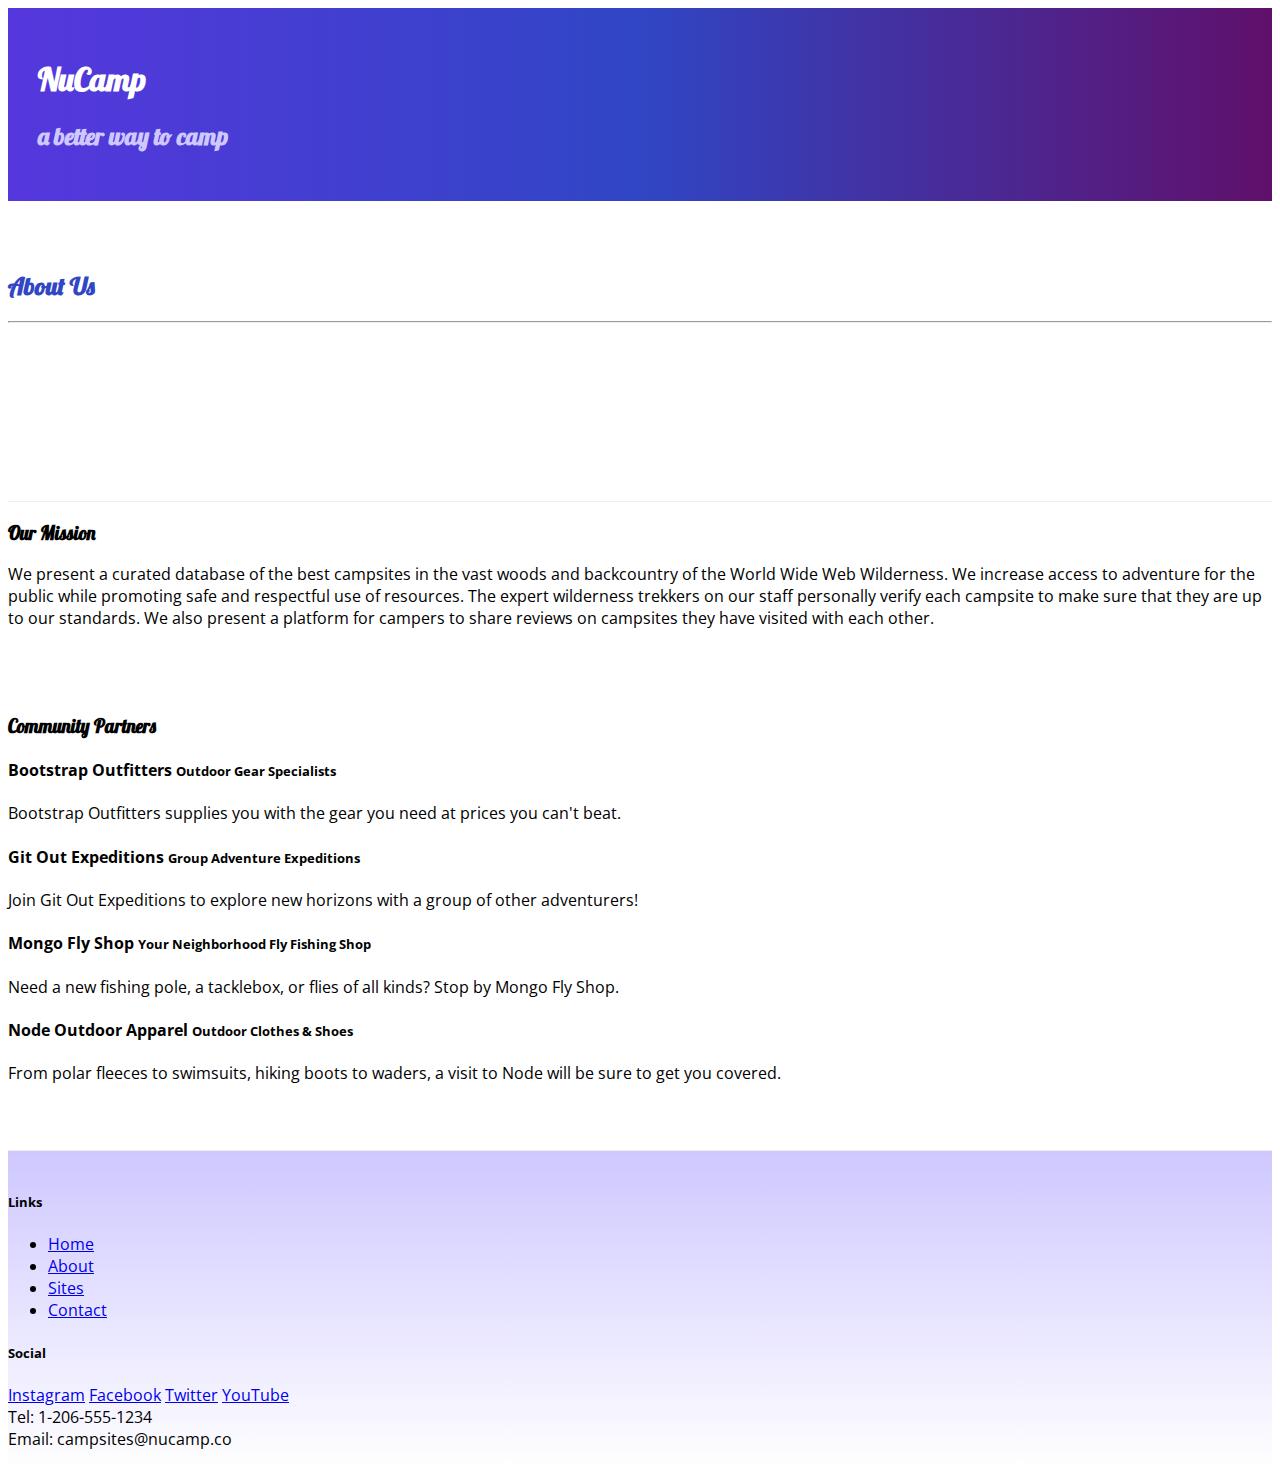
==== aboutus.html @ 49263e53 "week 1 work" ====
<!DOCTYPE html>
<html lang="en">

<head>
    <!-- Required meta tags always come first -->
    <meta charset="utf-8" />
    <meta name="viewport" content="width=device-width, initial-scale=1" />

    <!-- Bootstrap CSS -->
    <link rel="stylesheet" href="node_modules/bootstrap/dist/css/bootstrap.min.css" />

    <!-- Additional CSS must be placed after Bootstrap CSS -->
    <link rel="stylesheet" href="https://fonts.googleapis.com/css?family=Lobster|Open+Sans" />
    <link rel="stylesheet" href="css/styles.css" />
    <title>NuCamp: A Better Way To Camp</title>
</head>

<body>

    <header class="jumbotron jumbotron-fluid">
        <div class="container">
            <div class="row">
                <div class="col">
                    <h1>NuCamp</h1>
                    <h2>a better way to camp</h2>
                </div>
            </div> 
        </div>
    </header>

    <div class="container">
        <div class="row row-content">
            <div class="col-12">
               <h2>About Us</h2>
            </div>
            <div>
               <hr />
            </div>
        </div>

        <div class="rown">
            <div class="col-sm-6 ">
                <h3>Our Mission</h3>
                <p>We present a curated database of the best campsites in the vast woods and backcountry of the World Wide Web Wilderness. We increase access to adventure for the public while promoting safe and respectful use of resources. The expert wilderness trekkers on our staff personally verify each campsite to make sure that they are up to our standards. We also present a platform for campers to share reviews on campsites they have visited with each other.</p>
            </div>
        </div>

        <div class="row row-content">
            <div class="col-12">
                <h3>Community Partners</h3>
            </div>
            <div>
                <h4>Bootstrap Outfitters <small>Outdoor Gear Specialists</small></h4>
                <p class="d-none d-sm-block">Bootstrap Outfitters supplies you with the gear you need at prices you can't beat.</p>
                <h4>Git Out Expeditions <small>Group Adventure Expeditions</small></h4>
                <p class="d-none d-sm-block">Join Git Out Expeditions to explore new horizons with a group of other adventurers!</p>
                <h4>Mongo Fly Shop <small>Your Neighborhood Fly Fishing Shop</small></h4>
                <p class="d-none d-sm-block">Need a new fishing pole, a tacklebox, or flies of all kinds? Stop by Mongo Fly Shop.</p>
                <h4>Node Outdoor Apparel <small>Outdoor Clothes & Shoes</small></h4>
                <p class="d-none d-sm-block">From polar fleeces to swimsuits, hiking boots to waders, a visit to Node will be sure to get you covered.</p>
            </div>
        </div>
    </div>

    <footer>
        <div class="container">
            <div class="row">
                <div class="col-4 col-sm-2 offset-1">
                    <h5>Links</h5>
                    <ul class="list-unstyled">
                        <li><a href="index.html">Home</a></li>
                        <li><a href="#">About</a></li>
                        <li><a href="#">Sites</a></li>
                        <li><a href="#">Contact</a></li>
                    </ul>
                </div>
                <div class="col-6 col-sm-5 text-center">
                    <h5>Social</h5>
                    <a href="http://instagram.com/">Instagram</a>
                    <a href="http://facebook.com/">Facebook</a>
                    <a href="http://twitter.com/">Twitter</a>
                    <a href="http://youtube.com/">YouTube</a>
                </div>
                <div class="col-sm-4 text-center">
                    Tel: 1-206-555-1234<br />
                    Email: campsites@nucamp.co
                </div>
           </div>
        </div>
    </footer>

</body>

</html>
---- css/styles.css ----
body {
    font-family: "Open Sans", sans-serif;
}

h1, h2, h3 {
    font-family: "Lobster", cursive;
}

h2 {
    color: #3046c5;
}

header h2 {
    color: #cec8ff;
}

footer {
    background-image: linear-gradient(#cec8ff,white);
    padding: 20px 0;
}

.jumbotron {
    padding: 30px;
    background-image: linear-gradient(to right, #5637DD, #3046c5, #60106b);
    color: white;
}

.row-content {
    padding: 50px 0;
    border-bottom: 1px ridge;
    min-height: 200px;
}
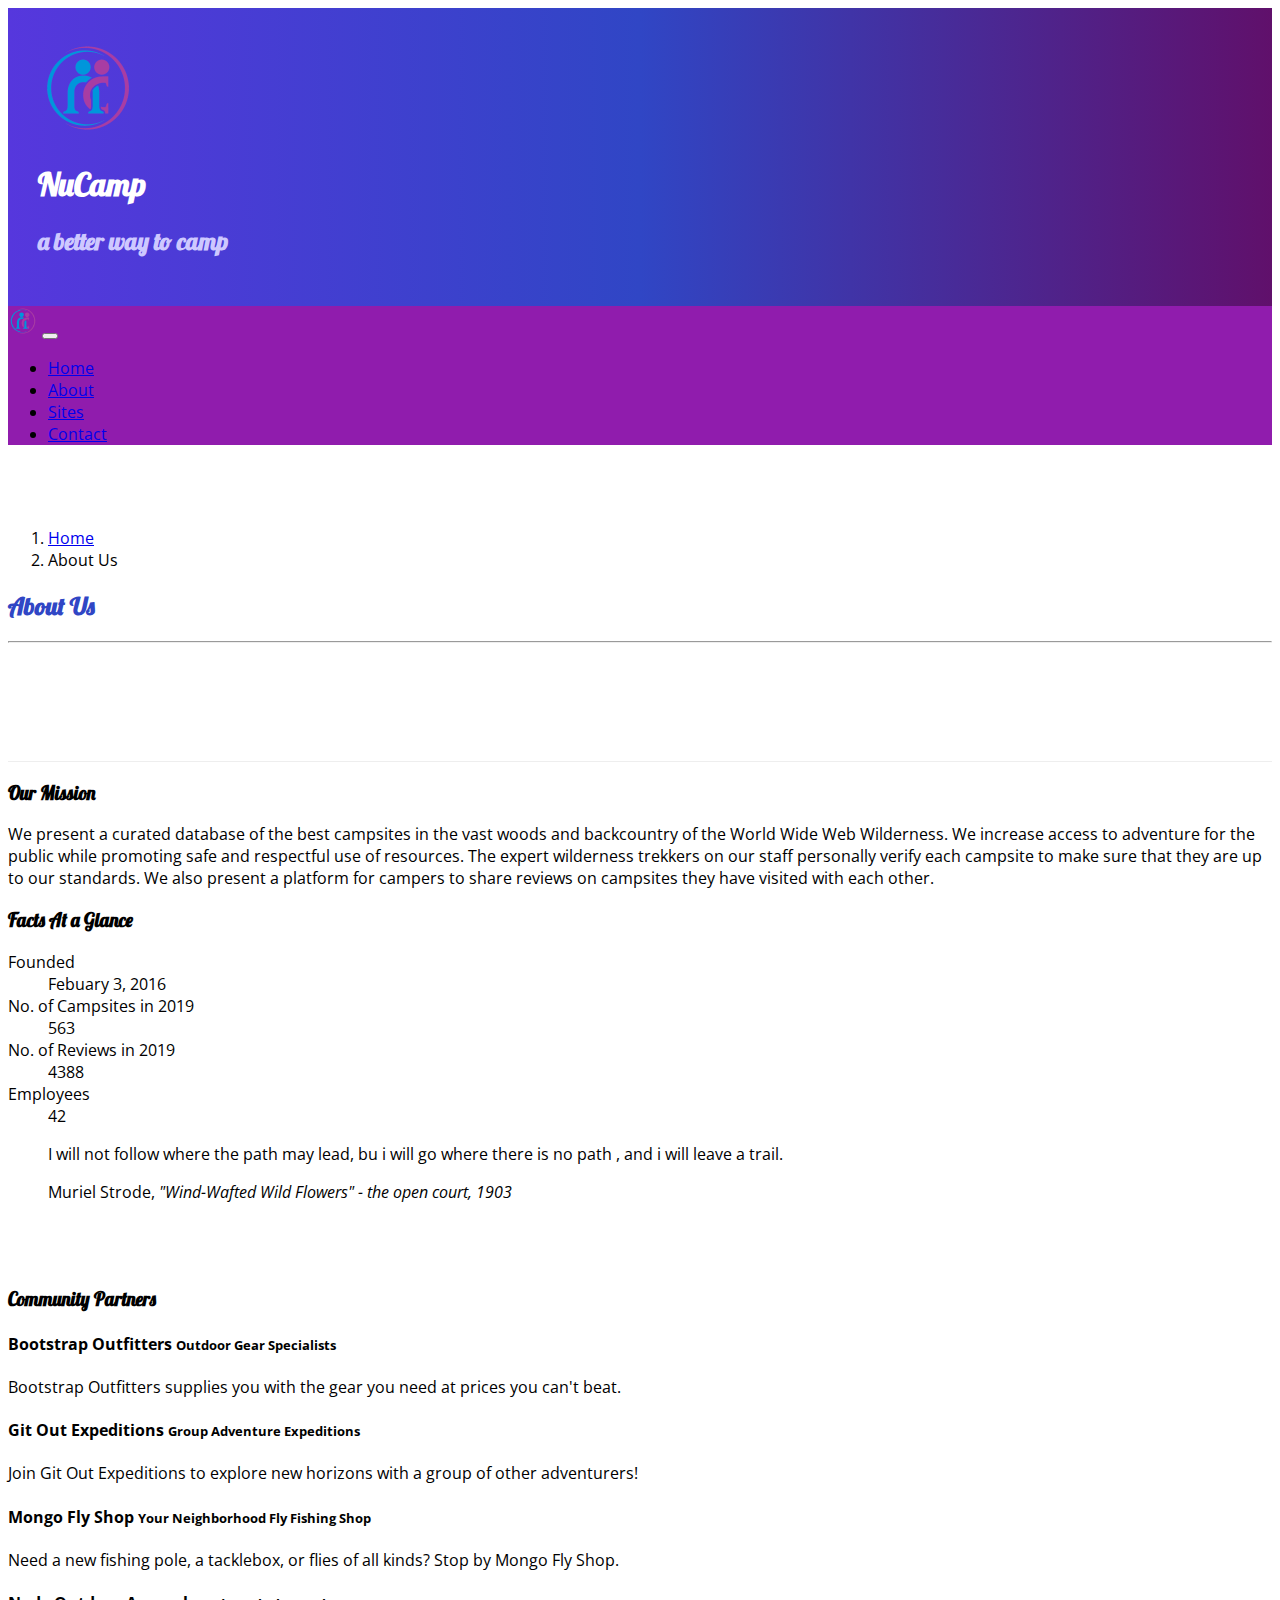
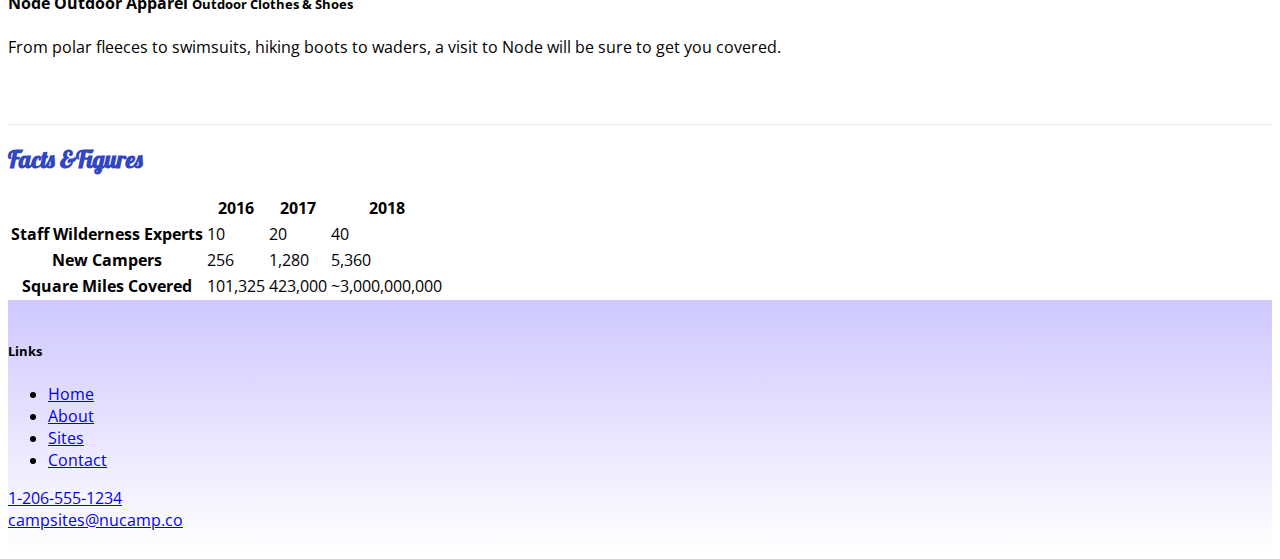
==== commit 3fdeea20: "Merge branch 'main' of https://github.com/NikitaP-95/week--1 into main" ====
--- a/aboutus.html
+++ b/aboutus.html
@@ -10,6 +10,8 @@
     <link rel="stylesheet" href="node_modules/bootstrap/dist/css/bootstrap.min.css" />
 
     <!-- Additional CSS must be placed after Bootstrap CSS -->
+    <link rel="stylesheet" href="node_modules/font-awesome/css/font-awesome.min.css" />
+    <link rel="stylesheet" href="node_modules/bootstrap-social/bootstrap-social.css" />
     <link rel="stylesheet" href="https://fonts.googleapis.com/css?family=Lobster|Open+Sans" />
     <link rel="stylesheet" href="css/styles.css" />
     <title>NuCamp: A Better Way To Camp</title>
@@ -20,17 +22,42 @@
     <header class="jumbotron jumbotron-fluid">
         <div class="container">
             <div class="row">
+                <div class="col-4 col-sm-3 col-md-2 align-self-center">
+                    <a href="aboutus.html"><img src="img/logo.png" class="img-fluid" /></a>
+                </div>
                 <div class="col">
                     <h1>NuCamp</h1>
                     <h2>a better way to camp</h2>
                 </div>
-            </div> 
+            </div>
         </div>
     </header>
 
+    <nav class="navbar navbar-expand-sm navbar-dark sticky-top">
+        <div class="container">
+             <a class="navbar-brand" href="aboutus.html"><img src="img/logo.png" height="30" width="30" /></a>
+            <button class="navbar-toggler" type="button"
+                data-toggle="collapse" data-target="#nucampNavbar">
+                <span class="navbar-toggler-icon"></span>
+            </button>
+            <div class="collapse navbar-collapse" id="nucampNavbar">
+                <ul class="navbar-nav">
+                    <li class="nav-item"><a class="nav-link" href="index.html"><i class="fa fa-home fa-lg"></i>Home</a></li>
+                    <li class="nav-item active"><a class="nav-link" href="#"><i class="fa fa-info fa-lg"></i>About</a></li>
+                    <li class="nav-item"><a class="nav-link" href="#"><i class="fa fa-list fa-lg"></i>Sites</a></li>
+                    <li class="nav-item"><a class="nav-link" href="contactus.html"><i class="fa fa-address-card fa-lg"></i>Contact</a></li>
+                </ul>
+            </div>
+        </div>
+    </nav>
+
     <div class="container">
         <div class="row row-content">
-            <div class="col-12">
+            <div class="col">
+                <ol class="breadcrumb">
+                    <li class="breadcrumb-item"><a href="index.html">Home</a></li>
+                    <li class="breadcrumb-item active">About Us</li>
+                </ol>
                <h2>About Us</h2>
             </div>
             <div>
@@ -38,10 +65,39 @@
             </div>
         </div>
 
-        <div class="rown">
+        <div class="row">
             <div class="col-sm-6 ">
                 <h3>Our Mission</h3>
                 <p>We present a curated database of the best campsites in the vast woods and backcountry of the World Wide Web Wilderness. We increase access to adventure for the public while promoting safe and respectful use of resources. The expert wilderness trekkers on our staff personally verify each campsite to make sure that they are up to our standards. We also present a platform for campers to share reviews on campsites they have visited with each other.</p>
+            </div>
+            <div class="col-sm-6">
+                <div class="card">
+                    <h3 class="card-header bg-primary text-white">Facts At a Glance</h3>
+                    <div class="card-body">
+                        <dl class="row">
+                            <dt class="col-6">Founded</dt>
+                            <dd class="col-6">Febuary 3, 2016</dd>
+                            <dt class="col-6">No. of Campsites in 2019</dt>
+                            <dd class="col-6">563</dd>
+                            <dt class="col-6">No. of Reviews in 2019</dt>
+                            <dd class="col-6">4388</dd>
+                            <dt class="col-6">Employees</dt>
+                            <dd class="col-6">42</dd>
+                        </dl>
+                    </div>
+                </div>
+            </div>
+            <div class="col">
+                <div class="card bg-light mt-3">
+                    <blockquote class="blockquote card-body">
+                        <p class="mb-0">I will not follow where the path may lead, bu i will go where there is no path , and i will leave a trail.</p>
+                        <footer class="blockquote-footer">Muriel Strode,
+                            <cite title="Source Title">"Wind-Wafted Wild Flowers" -
+                                the open court, 1903
+                            </cite>
+                        </footer>
+                    </blockquote>
+                </div>
             </div>
         </div>
 
@@ -60,9 +116,48 @@
                 <p class="d-none d-sm-block">From polar fleeces to swimsuits, hiking boots to waders, a visit to Node will be sure to get you covered.</p>
             </div>
         </div>
+
+        <div class="row row-conent">
+            <div class="col-sm-9">
+                <h2>Facts &amp;Figures</h2>
+                <div class="tttable-responsive">
+                    <table class="table table-striped">
+                        <thead>
+                            <tr class="bg-primary text-light">
+                                <th></th>
+                                <th>2016</th>
+                                <th>2017</th>
+                                <th>2018</th>
+                            </tr>
+                        </thead>
+                        <tbody class="table-primary">
+                            <tr>
+                                <th>Staff Wilderness Experts</th>
+                                <td>10</td>
+                                <td>20</td>
+                                <td>40</td>
+                            </tr>
+                            <tr>
+                                <th>New Campers</th>
+                                <td>256</td>
+                                <td>1,280</td>
+                                <td>5,360</td>
+                            </tr>
+                            <tr>
+                                <th>Square Miles Covered</th>
+                                <td>101,325</td>
+                                <td>423,000</td>
+                                <td>~3,000,000,000</td>
+                            </tr>
+                        </tbody>
+                    </table>
+                </div>
+            </div>
+        </div>
+
     </div>
 
-    <footer>
+    <footer class="site-footer">
         <div class="container">
             <div class="row">
                 <div class="col-4 col-sm-2 offset-1">
@@ -71,19 +166,18 @@
                         <li><a href="index.html">Home</a></li>
                         <li><a href="#">About</a></li>
                         <li><a href="#">Sites</a></li>
-                        <li><a href="#">Contact</a></li>
+                        <li><a href="contactus.html">Contact</a></li>
                     </ul>
                 </div>
                 <div class="col-6 col-sm-5 text-center">
-                    <h5>Social</h5>
-                    <a href="http://instagram.com/">Instagram</a>
-                    <a href="http://facebook.com/">Facebook</a>
-                    <a href="http://twitter.com/">Twitter</a>
-                    <a href="http://youtube.com/">YouTube</a>
+                    <a class="btn btn-social-icon btn-instagram" href="http://instagram.com/"><i class="fa fa-instagram"></i></a>
+                    <a class="btn btn-social-icon btn-facebook" href="http://facebook.com/"><i class="fa fa-facebook"></i></a>
+                    <a class="btn btn-social-icon btn-twitter" href="http://twitter.com/"><i class="fa fa-twitter"></i></a>
+                    <a class="btn btn-social-icon btn-google" href="http://youtube.com/"><i class="fa fa-youtube"></i></a>
                 </div>
                 <div class="col-sm-4 text-center">
-                    Tel: 1-206-555-1234<br />
-                    Email: campsites@nucamp.co
+                    <a rol="button" class="btn btn-link" href="tel:+12065551234"><i class="fa fa-phone"></i> 1-206-555-1234</a><br>
+            	    <a rol="button" class="btn btn-link" href="mailto:campsites@nucamp.co"><i class="fa fa-envelope-o"></i> campsites@nucamp.co</a>
                 </div>
            </div>
         </div>
--- a/css/styles.css
+++ b/css/styles.css
@@ -14,12 +14,13 @@
     color: #cec8ff;
 }
 
-footer {
+.site-footer {
     background-image: linear-gradient(#cec8ff,white);
     padding: 20px 0;
 }
 
 .jumbotron {
+    margin: 0;
     padding: 30px;
     background-image: linear-gradient(to right, #5637DD, #3046c5, #60106b);
     color: white;
@@ -29,4 +30,8 @@
     padding: 50px 0;
     border-bottom: 1px ridge;
     min-height: 200px;
+}
+
+.navbar {
+    background-color: #901CAD;
 }